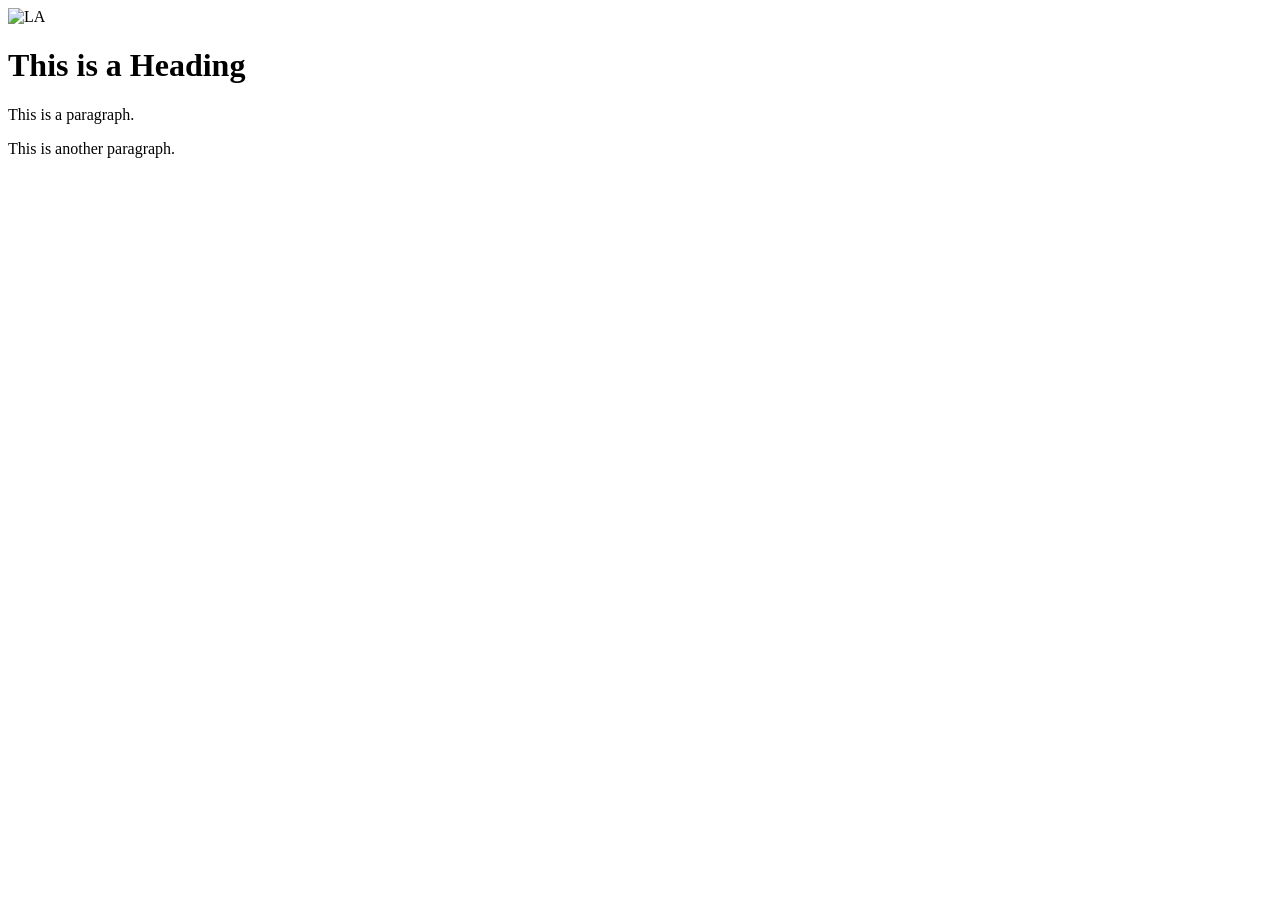
==== quiz.html @ c718fe42 "Added new html and file structure" ====
<!DOCTYPE html>
<html lang="en">
<meta charset="UTF-8">
<title>Page Title</title>
<meta name="viewport" content="width=device-width,initial-scale=1">
<link rel="stylesheet" href="">
<style>
</style>
<script src=""></script>
<body>

<img src="img_la.jpg" alt="LA" style="width:100%">

<div class="">
 <h1>This is a Heading</h1>
 <p>This is a paragraph.</p>
 <p>This is another paragraph.</p>
</div>

</body>
</html>
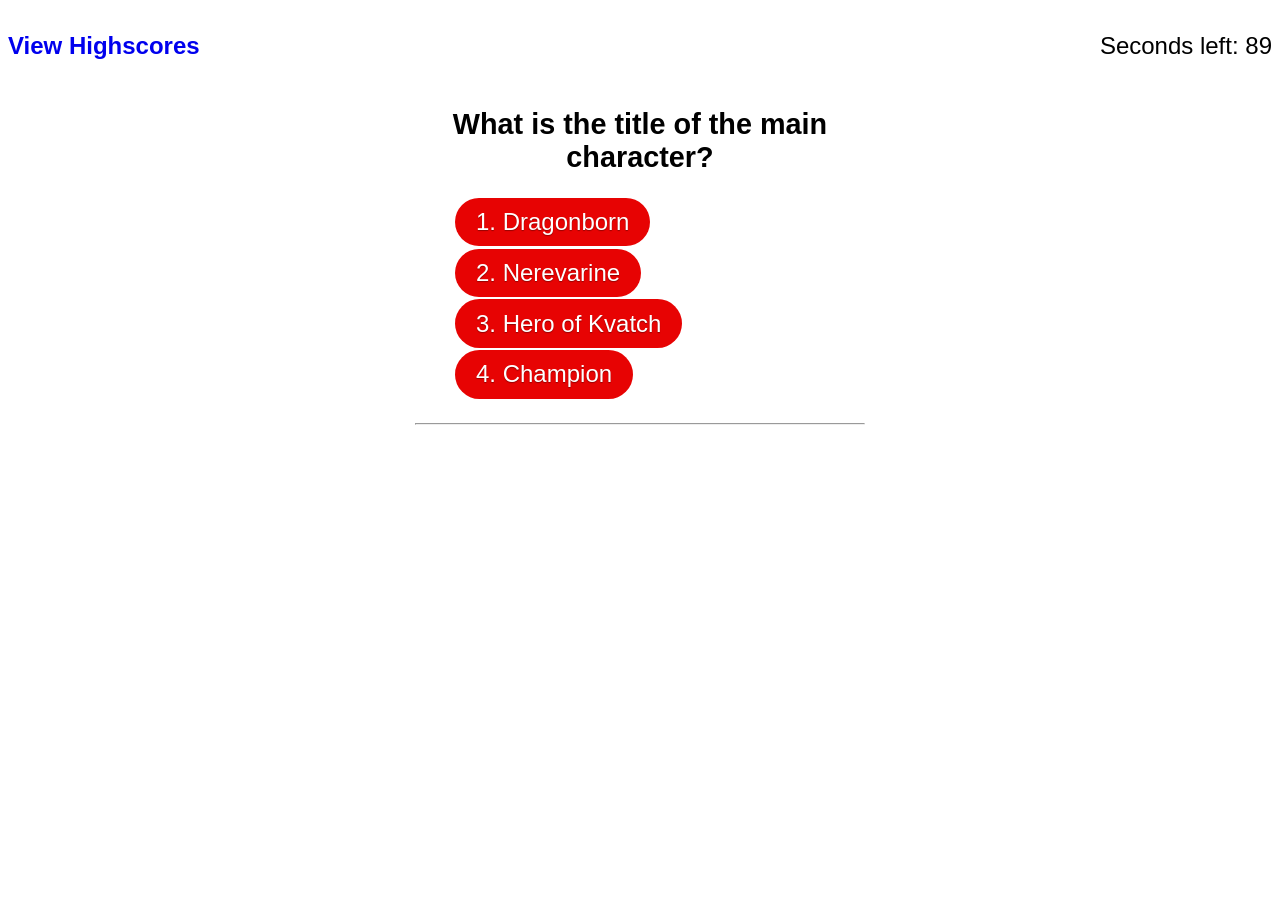
==== commit f52bd5e6: "Added js add tested to make sure quiz was working" ====
--- a/quiz.html
+++ b/quiz.html
@@ -1,21 +1,37 @@
 <!DOCTYPE html>
 <html lang="en">
-<meta charset="UTF-8">
-<title>Page Title</title>
-<meta name="viewport" content="width=device-width,initial-scale=1">
-<link rel="stylesheet" href="">
-<style>
-</style>
-<script src=""></script>
+
+<head>
+    <meta charset="UTF-8">
+    <meta http-equiv="X-UA-Compatible" content="IE=edge">
+    <meta name="viewport" content="width=device-width, initial-scale=1.0">
+    <link rel="stylesheet" href="./assets/css/style.css">
+    <title>Code Quiz</title>
+</head>
+
 <body>
+    <header class="page-header">
+        <a href="hs.html" alt="View Highscores">
+            <h3>View Highscores</h3>
+        </a>
+        <p>Seconds left: <span id="timer"></span></p>
+    </header>
+    <div id="wrapper">
+        <div id="container">
+            <h2 id="question-title"></h2>
+            <ul id="question-options">
+                <li class="option" data-answer="false"></li>
+                <li class="option" data-answer="false"></li>
+                <li class="option" data-answer="false"></li>
+                <li class="option" data-answer="false"></li>
+            </ul>
+            <hr>
+            <span id="result"></span>
+        </div>
+    </div>
+</body>
 
-<img src="img_la.jpg" alt="LA" style="width:100%">
+<script src="https://code.jquery.com/jquery-3.5.1.min.js"></script>
+<script src="assets/js/quiz.js"></script>
 
-<div class="">
- <h1>This is a Heading</h1>
- <p>This is a paragraph.</p>
- <p>This is another paragraph.</p>
-</div>
-
-</body>
 </html>
--- a/assets/css/style.css
+++ b/assets/css/style.css
@@ -0,0 +1,95 @@
+* {
+    box-sizing: border-box;
+    font-family: 'Helvetica', sans-serif;
+    font-size: 24px;
+    -webkit-user-select: none;
+    -moz-user-select: none;
+    -ms-user-select: none;
+    user-select: none;
+}
+
+input {
+    width: 140px;
+    margin-right: 10px;
+    user-select: all;
+    -moz-user-select: all;
+    -ms-user-select: text;
+}
+
+.page-header {
+    display: flex;
+    width: 100%;
+    flex-direction: row;
+    flex-wrap: nowrap;
+    justify-content: space-between;
+    align-items: center;
+}
+
+#wrapper {
+    display: flex;
+    justify-content: space-around;
+}
+
+a {
+    text-decoration: none;
+}
+
+h2 {
+    font-size: 32px;
+}
+
+div p,
+button {
+    font-size: 20px;
+}
+
+ul {
+    width: auto;
+    list-style-type: none;
+    padding: none;
+}
+
+li,
+button {
+    width: fit-content;
+    padding: 0.3em 0.75em;
+    margin: 0 0.1em 0.1em 0;
+    border: 0.16em solid rgba(255, 255, 255, 0);
+    border-radius: 2em;
+    box-sizing: border-box;
+    text-decoration: none;
+    font-weight: 300;
+    background-color: #e70303;
+    color: #FFFFFF;
+    text-shadow: 0 0.04em 0.04em rgba(0, 0, 0, 0.35);
+    text-align: center;
+    transition: all 0.2s;
+}
+
+li:hover,
+button:hover {
+    border-color: rgba(0, 0, 5, 1);
+    cursor: pointer;
+}
+
+#highscores-list li {
+    width: 250px;
+    padding: none;
+    margin: 0.1em auto;
+}
+
+#highscores-list {
+    display: flex;
+    flex-direction: column;
+    padding: none;
+}
+
+#container {
+    width: 450px;
+    text-align: center;
+}
+
+#question-title {
+    font-size: 1.2em;
+    width: 450px;
+}
